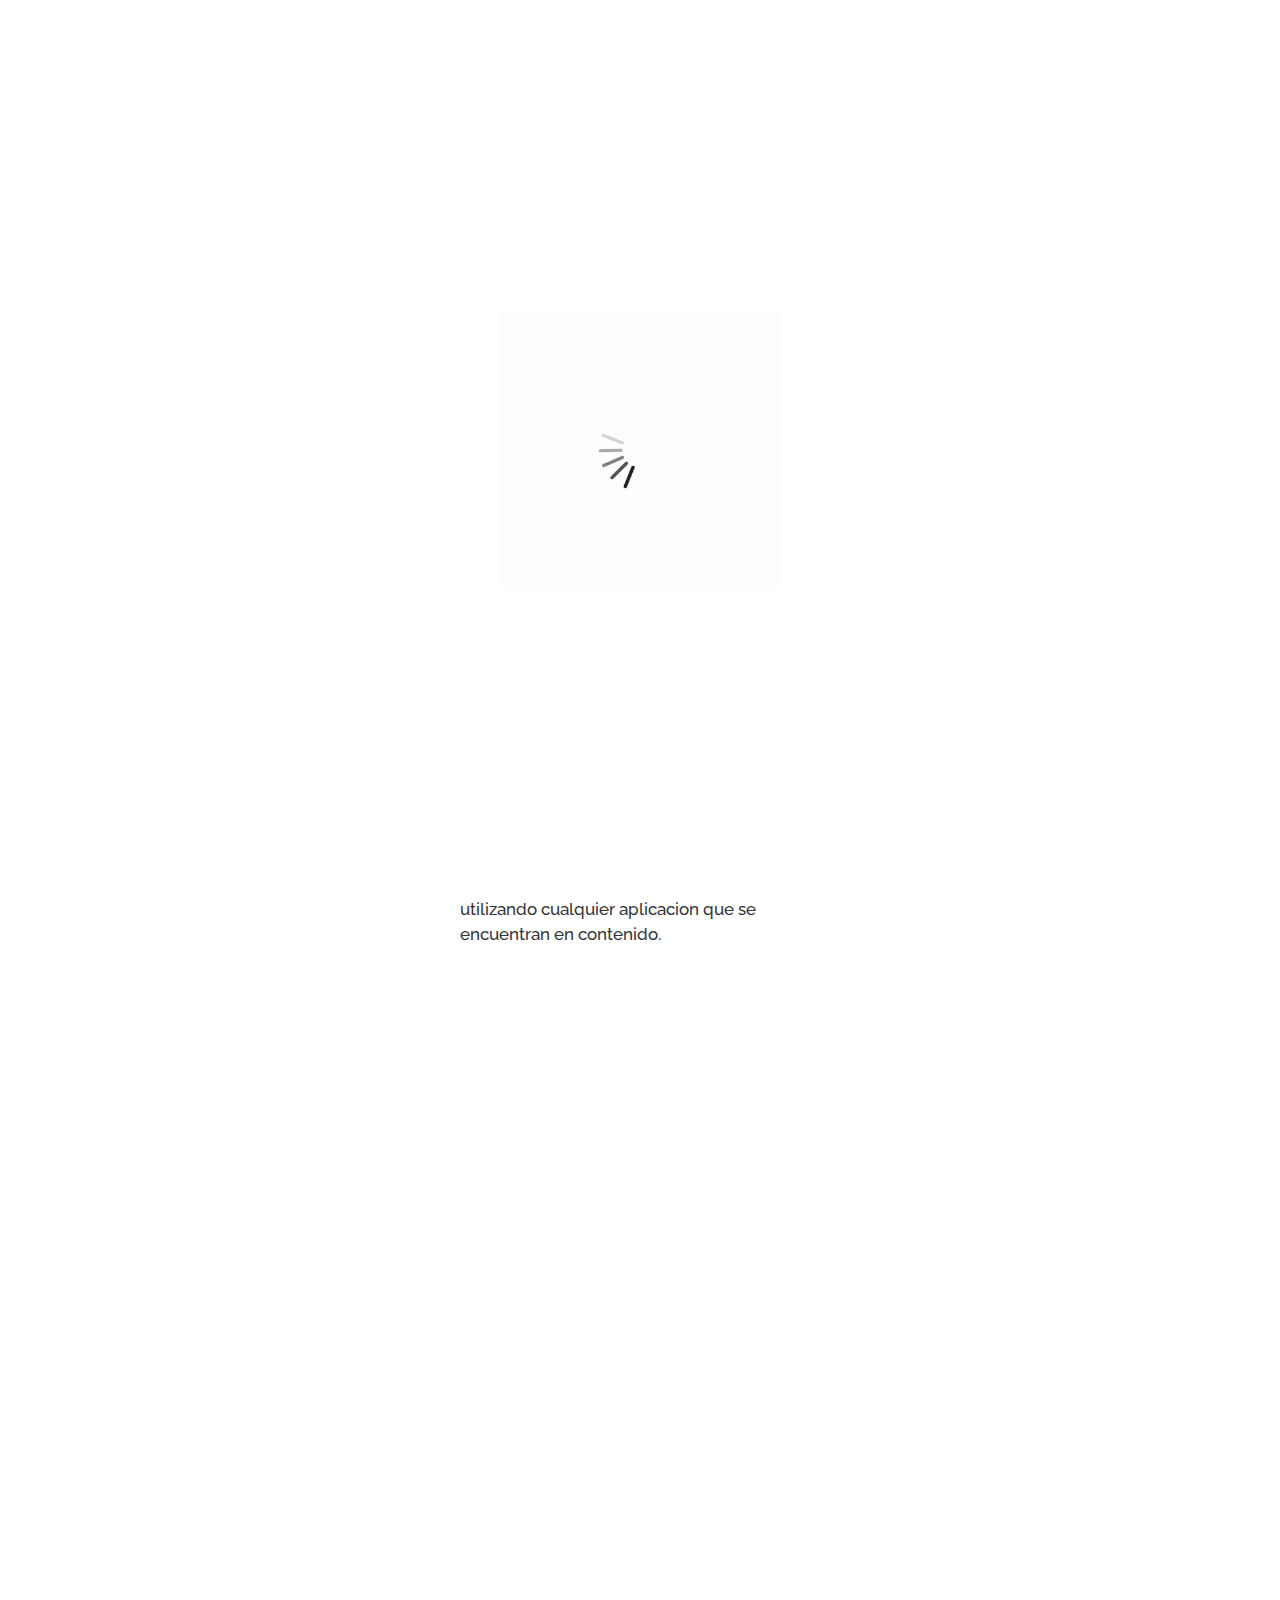
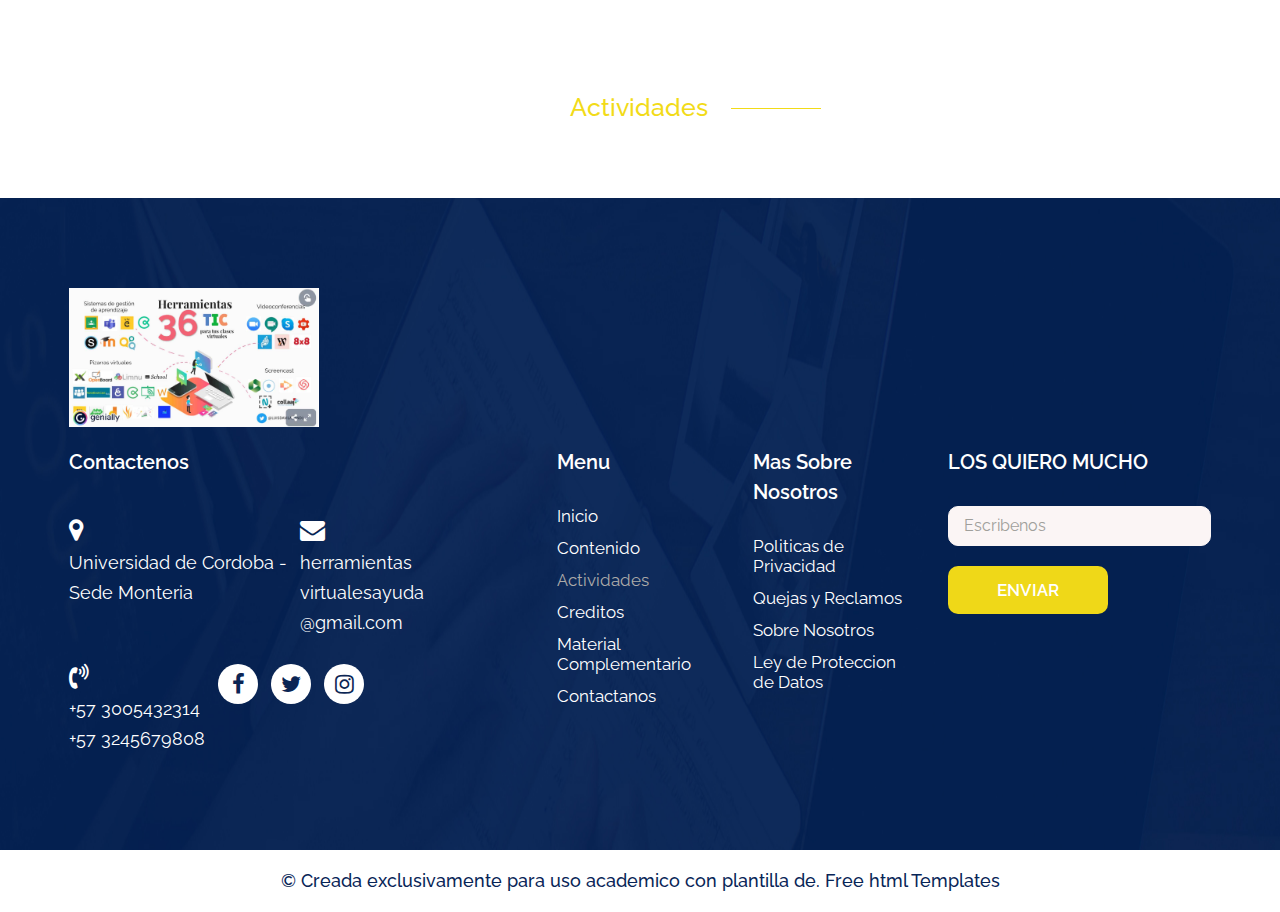
==== actividades.html @ d9063354 "version 2" ====
<!DOCTYPE html>
<html lang="en">

<head>
   <!-- basic -->
   <meta charset="utf-8">
   <meta http-equiv="X-UA-Compatible" content="IE=edge">
   <!-- mobile metas -->
   <meta name="viewport" content="width=device-width, initial-scale=1">
   <meta name="viewport" content="initial-scale=1, maximum-scale=1">
   <!-- site metas -->
   <title>Herramientas virtuales de aprendizaje</title>
   <meta name="keywords" content="">
   <meta name="description" content="">
   <meta name="author" content="">
   <!-- bootstrap css -->
   <link rel="stylesheet" href="css/bootstrap.min.css">
   <!-- style css -->
   <link rel="stylesheet" href="css/style.css">
   <!-- Responsive-->
   <link rel="stylesheet" href="css/responsive.css">
   <link rel="stylesheet" href="css/owl.carousel.min.css">
   <!-- fevicon -->
   <link rel="icon" href="images/fevicon.png" type="image/gif" />
   <!-- Scrollbar Custom CSS -->
   <link rel="stylesheet" href="css/jquery.mCustomScrollbar.min.css">
   <!-- Tweaks for older IEs-->
   <link rel="stylesheet" href="https://netdna.bootstrapcdn.com/font-awesome/4.0.3/css/font-awesome.css">
   <link rel="stylesheet" href="https://cdnjs.cloudflare.com/ajax/libs/fancybox/2.1.5/jquery.fancybox.min.css" media="screen">
   <!--[if lt IE 9]>
      <script src="https://oss.maxcdn.com/html5shiv/3.7.3/html5shiv.min.js"></script>
      <script src="https://oss.maxcdn.com/respond/1.4.2/respond.min.js"></script><![endif]-->
</head>
<!-- body -->

<body class="main-layout">
   <!-- loader  -->
   <div class="loader_bg">
      <div class="loader"><img src="images/loading.gif" alt="gif de cargando" /></div>
   </div>
   <!-- end loader -->
   <!-- header -->
   <header>
      <!-- header inner -->
      <div class="header">
         <div class="header_to d_none">
            <div class="container">
               <div class="row">
                  <div class="col-md-6 col-sm-6">
                     <ul class="lan">
                        <li><i class="fa fa-globe" aria-hidden="true"></i> Lenguaje : <img src="[data-uri]" alt="#" width="70"/></li>
                     </ul>
                     <form action="#">
                        <div class="select-box">
                           <label for="select-box1" class="label select-box1"><span class="label-desc">Español</span> </label>
                           <select id="select-box1" class="select">
                              <option value="Choice 1">Español</option>
                              <option value="Choice 1">English</option>
                              <option value="Choice 2">Germa</option>
                              <option value="Choice 3">Neverl</option>
                           </select>
                        </div>
                     </form>
                  </div>
                  <div class="col-md-6 col-sm-6 ">
                     <ul class="social_icon1">
                        <li> Siguenos
                        </li>
                        <li> <a href="https://www.facebook.com/mairaalejandra.ortega.980"><i class="fa fa-facebook" aria-hidden="true"></i>
                           </a>
                        </li>
                        <li> <a href="https://twitter.com/Cristia66448291?t=9JuKeVEqtvIZWdWKBOepXA&s=09"><i class="fa fa-twitter"></i></a></li>
                        <li> <a href="https://instagram.com/estephzoee?igshid=MTA2NDdkNWE="><i class="fa fa-instagram" aria-hidden="true"></i>
                           </a>
                        </li>
                     </ul>
                  </div>
               </div>
            </div>
         </div>
         <div class="header_midil">
            <div class="container">
               <div class="row d_flex">
                  <div class="col-md-4 col-sm-4 d_none">
                     <ul class="conta_icon">
                        <li><a href="https://wa.me/qr/EJBLK2BSFL4FP1"><i class="fa fa-phone" aria-hidden="true"></i> Contactanos : 3005432314</a> </li>
                     </ul>
                  </div>
                  <div class="col-md-4 col-sm-4 ">
                     <a class="logo" href="#"><img src="https://educaciondivertida.com/wp-content/uploads/2021/02/36-herramientas-digitales.jpg" alt="herramientas virtuales de aprendizaje" /></a>
                  </div>
                  <div class="col-md-4 col-sm-4 d_none">
                     <ul class="conta_icon ">
                        <li><a href="mailto:cristianmiguel0424@gmail.com"><i class="fa fa-envelope" aria-hidden="true"></i> herramientasvirtualesayuda@gmail.com</a> </li>
                     </ul>
                  </div>
               </div>
            </div>
         </div>
         <div class="header_bo">
            <div class="container">
               <div class="row">
                  <div class="col-md-9 col-sm-7">
                     <nav class="navigation navbar navbar-expand-md navbar-dark ">
                        <button class="navbar-toggler" type="button" data-toggle="collapse" data-target="#navbarsExample04" aria-controls="navbarsExample04" aria-expanded="false" aria-label="Toggle navigation">
                           <span class="navbar-toggler-icon"></span>
                        </button>
                        <div class="collapse navbar-collapse" id="navbarsExample04">
                           <ul class="navbar-nav mr-auto">
                              <li class="nav-item ">
                                 <a class="nav-link" href="index.html"> Inicio </a>
                              </li>
                              <li class="nav-item">
                                 <a class="nav-link" href="contenido.html">Contenido</a>
                              </li>
                              <li class="nav-item active">
                                 <a class="nav-link" href="actividades.html">Actividades</a>
                              </li>
                              <li class="nav-item">
                                 <a class="nav-link" href="creditos.html"> Creditos </a>
                              </li>
                              <li class="nav-item">
                                 <a class="nav-link" href="materialcomplementario.html"> Material complementario</a>
                              </li>
                              <li class="nav-item">
                                 <a class="nav-link" href="contactanos.html"> Contactanos</a>
                              </li>
                           </ul>
                        </div>
                     </nav>
                  </div>
                  <div class="col-md-3 col-sm-5 d_none">
                     <ul class="sign">
                        <li><a class="sign_btn" href="https://www.unicordoba.edu.co/">creada para </a></li>
                     </ul>
                  </div>
               </div>
            </div>
         </div>
      </div>
  
      </header>
      <!-- end header inner -->
      <!-- end header -->
 
      <!-- service section -->
      <div id="service" class="service">
         <div class="container">
            <div class="row">
               <div class="col-md-7">
                  <div class="titlepage">
                     <h2><strong class="yellow">Actividades</strong></h2>
                  </div>
               </div>
            </div>
            <div class="row">
               <div class="col-md-4 col-sm-6">
                  <div id="ho_color" class="service_box">
                      <img src="images/imagen sobre foro.jpg" alt="" width="130"/>
                     <h3>Comenta</h3>
                     <p>Con tus amigos elijan cual seria la herramienta de preferencia que utilizarian para ejercer la educacion. </p>
                  </div>
               </div>
               <div class="col-md-4 col-sm-6">
                  <div id="ho_color" class="service_box">
                    <a href="https://www.canva.com/templates/?query=infografia"> <img src="https://previews.123rf.com/images/captainvector/captainvector1602/captainvector160279991/53496302-infograf%C3%ADa-de-la-tecnolog%C3%ADa-y-la-comunicaci%C3%B3n.jpg" alt="Infografia sobre tecnologia" width="100" /> </a>
                     <h3>Infografia</h3>
                     <p>Realiza una infografia con la herramienta de tu preferencia donde resaltes ventajas y desventajas de esta misma. </p>
                  </div>
               </div>
               <div class="col-md-4 col-sm-6">
                  <div id="ho_color" class="service_box">
                     <img src="https://tienda.micronet.es/media/catalog/product/cache/1/image/9df78eab33525d08d6e5fb8d27136e95/f/i/file_35.png" alt="juego nabara world" width="130" />
                     <h3>Descarga y juega</h3>
                     <p>Descarga y juega nabara world , disfruta  </p>
                  </div>
               </div>
               <div class="col-md-4 col-sm-6">
                  <div id="ho_color" class="service_box">
                     <img src="https://image.api.playstation.com/vulcan/img/cfn/11307uYG0CXzRuA9aryByTHYrQLFz-HVQ3VVl7aAysxK15HMpqjkAIcC_R5vdfZt52hAXQNHoYhSuoSq_46_MT_tDBcLu49I.png" alt="imagen del juego minecraft" width="130" />
                     <h3>Descarga y juega</h3>
                     <p> Descarga y juega minecraft , disfruta </p>
                  </div>
               </div>
               <div class="col-md-4 col-sm-6">
                  <div id="ho_color" class="service_box">
                     <img src="images/videoconferencia.jpg" alt="imagenes sobre plataformas de videoconferencia" width="180" />
                     <h3>VIDEOCONFERENCIA</h3>
                     <p>Con tus amigos realiza una videoconferencia utilizando cualquier aplicacion que se encuentran en contenido.  </p>
                  </div>
               </div>
               <div class="col-md-4 col-sm-6">
                  <div id="ho_color" class="service_box">
                     <img src="images/sopa de letras.png" alt="imagen de una sopa de letras" width="180" />
                     <h3>SOPA DE LETRAS</h3>
                     <p>Realiza la sopa de letras que se encuentra a continuacion.  </p>
                  </div>
               </div>
               <iframe width="795" height="690" frameborder="0" src="https://es.educaplay.com/juego/14604693-plataformas_de_aprendizaje.html"></iframe>
               <div class="col-md-12">
                  <a class="read_more" href="./actividades.html">Actividades</a>
               </div>
            </div>
         </div>
      </div>
      </div>
      <!-- service section -->

      <!--  footer -->
      <footer >
         <div class="footer">
            <div class="container">
               <div class="row">
                  <div class="col-md-12">
                     <a class="logo2" href="#"><img src="images/36-herramientas-digitales.jpg" alt="imagen sobre herramientas virtuales de aprendizaje" width="250" /></a>
                  </div>
                  <div class="col-lg-5 col-md-6 col-sm-6">
                     <h3>Contactenos</h3>
                     <ul class="location_icon">
                        <li><a href="https://goo.gl/maps/4AS3LeqNsAfzT86p7"><i class="fa fa-map-marker" aria-hidden="true"></i></a>Universidad de Cordoba -
                           <br> Sede Monteria
                        </li>
                        <li><a href="mailto:cristianmiguel0424@gmail.com"><i class="fa fa-envelope" aria-hidden="true"></i></a>herramientas <br> virtualesayuda <br>@gmail.com</li>
                        <li><a href="https://wa.me/qr/EJBLK2BSFL4FP1"><i class="fa fa-volume-control-phone" aria-hidden="true"></i></a>+57 3005432314<br>+57 3245679808</li>
                     </ul>
                  
                     <ul class="social_icon">
                        <li> <a href="https://www.facebook.com/mairaalejandra.ortega.980"><i class="fa fa-facebook-f"></i></a></li>
                        <li> <a href="https://twitter.com/Cristia66448291?t=9JuKeVEqtvIZWdWKBOepXA&s=09"><i class="fa fa-twitter"></i></a></li>
                        <li> <a href="https://instagram.com/estephzoee?igshid=MTA2NDdkNWE="><i class="fa fa-instagram"></i></a></li>
                     </ul>
                  </div>
                  <div class="col-lg-2 col-md-6 col-sm-6">
                     <h3>Menu</h3>
                     <ul class="link_icon">
                        <li > <a href="index.html"> Inicio</a></li>
                        <li >
                           <a href="contenido.html">
                           </i> Contenido</a> </li>
                        </li>
                        <li class="active"> <a href="actividades.html"> </i>Actividades</a></li>
                         <li> <a href="creditos.html"></i>Creditos</a></li>
                        <li> <a href="materialcomplementario.html"></i>Material Complementario</a></li>
                        <li> <a href="contactanos.html"></i>Contactanos</a></li>
                     </ul>
                  </div>
                  <div class="col-lg-2 col-md-6 col-sm-6">
                     <h3>Mas Sobre Nosotros</h3>
                     <ul class="link_icon">
                        <li>
                           <a href="http://www.unicordoba.edu.co/index.php/politica-de-privacidad/">
                              Politicas de Privacidad 
                        </li>
                        <li> <a href="mailto:cristianmiguel0424@gmail.com"> Quejas y Reclamos </a></li>
                        <li> <a href="creditos.html"> Sobre Nosotros</a></li>
                        <li> <a href="https://www.unicordoba.edu.co/index.php/ley-de-proteccion-de-datos/" > Ley de Proteccion de Datos </a> </li>
                  </div>
                  <div class="col-lg-3 col-md-6 col-sm-6">
                     <h3>LOS QUIERO MUCHO</h3>
                     <form id="request" class="main_form">
                        <div class="row">
                           <div class="col-md-12 ">
                              <input class="news" placeholder="Escribenos" type="type" name="Your Email"> 
                           </div>
                           <div class="col-md-12">
                              <button class="send_btn" onclick="alert ('Gracias por tu comentario , te deseamos que tenga un bonito dia ')">ENVIAR</button>
                           </div>
                        </div>
                     </form>
                  </div>
               </div>
            </div>
            <div class="copyright">
               <div class="container">
                  <div class="row">
                     <div class="col-md-12">
                        <p>© Creada exclusivamente para uso academico con plantilla de.<a href="https://html.design/"> Free  html Templates</a></p>
                     </div>
                  </div>
               </div>
            </div>
         </div>
      </footer>
      <!-- end footer -->
      <!-- Javascript files-->
      <script src="js/jquery.min.js"></script>
      <script src="js/popper.min.js"></script>
      <script src="js/bootstrap.bundle.min.js"></script>
      <script src="js/jquery-3.0.0.min.js"></script>
      <script src="js/owl.carousel.min.js"></script>
      <!-- sidebar -->
      <script src="js/jquery.mCustomScrollbar.concat.min.js"></script>
      <script src="js/custom.js"></script>
   </body>
</html>
---- css/style.css ----
/*--------------------------------------------------------------------- File Name: style.css ---------------------------------------------------------------------*/


/*--------------------------------------------------------------------- import Fonts ---------------------------------------------------------------------*/

@import url('https://fonts.googleapis.com/css?family=Rajdhani:300,400,500,600,700');
@import url('https://fonts.googleapis.com/css?family=Poppins:100,100i,200,200i,300,300i,400,400i,500,500i,600,600i,700,700i,800,800i,900,900i');
@import url('https://fonts.googleapis.com/css?family=Raleway:100,400,600,700,900&display=swap');

/*****---------------------------------------- 1) font-family: 'Rajdhani', sans-serif;
 2) font-family: 'Poppins', sans-serif;
 ----------------------------------------*****/


/*--------------------------------------------------------------------- import Files ---------------------------------------------------------------------*/

@import url(animate.min.css);
@import url(normalize.css);
@import url(icomoon.css);
@import url(font-awesome.min.css);
@import url(meanmenu.css);
@import url(owl.carousel.min.css);
@import url(swiper.min.css);
@import url(slick.css);
@import url(jquery.fancybox.min.css);
@import url(jquery-ui.css);
@import url(nice-select.css);

/*--------------------------------------------------------------------- skeleton ---------------------------------------------------------------------*/

* {
     box-sizing: border-box !important;
}

html {
     scroll-behavior: smooth;
}

body {
     background: #fff;
     color: #090909;
     font-size: 14px;
     font-family: 'Raleway', sans-serif;
     line-height: 1.80857;
     font-weight: normal;
}

.container {
     max-width: 1172px;
}

a {
     color: #1f1f1f;
     text-decoration: none !important;
     outline: none !important;
     -webkit-transition: all .3s ease-in-out;
     -moz-transition: all .3s ease-in-out;
     -ms-transition: all .3s ease-in-out;
     -o-transition: all .3s ease-in-out;
     transition: all .3s ease-in-out;
}

h1,
h2,
h3,
h4,
h5,
h6 {
     letter-spacing: 0;
     font-weight: normal;
     position: relative;
     padding: 0 0 10px 0;
     font-weight: normal;
     line-height: normal;
     color: #090909;
     margin: 0
}

h1 {
     font-size: 24px;
     font-family: 'Raleway', sans-serif;
}

h2 {
     font-size: 22px;
}

h3 {
     font-size: 18px;
}

h4 {
     font-size: 16px
}

h5 {
     font-size: 14px
}

h6 {
     font-size: 13px
}

*,
*::after,
*::before {
     -webkit-box-sizing: border-box;
     -moz-box-sizing: border-box;
     box-sizing: border-box;
}

h1 a,
h2 a,
h3 a,
h4 a,
h5 a,
h6 a {
     color: #fff;
     text-decoration: none!important;
     opacity: 1
}

button:focus {
     outline: none;
}

ul,
li,
ol {
     margin: 0px;
     padding: 0px;
     list-style: none;
}

p {
     margin: 0px;
     font-weight: 500;
     font-size: 15px;
     line-height: 24px;
}

a {
     color: #222222;
     text-decoration: none;
     outline: none !important;
}

a,
.btn {
     text-decoration: none !important;
     outline: none !important;
     -webkit-transition: all .3s ease-in-out;
     -moz-transition: all .3s ease-in-out;
     -ms-transition: all .3s ease-in-out;
     -o-transition: all .3s ease-in-out;
     transition: all .3s ease-in-out;
}

img {
     max-width: 100%;
     height: auto;
}

 :focus {
     outline: 0;
}

.btn-custom {
     margin-top: 20px;
     background-color: transparent !important;
     border: 2px solid #ddd;
     padding: 12px 40px;
     font-size: 16px;
}

.lead {
     font-size: 18px;
     line-height: 30px;
     color: #767676;
     margin: 0;
     padding: 0;
}

.form-control:focus {
     border-color: #ffffff !important;
     box-shadow: 0 0 0 .2rem rgba(255, 255, 255, .25);
}

.navbar-form input {
     border: none !important;
}

.badge {
     font-weight: 500;
}

blockquote {
     margin: 20px 0 20px;
     padding: 30px;
}

button {
     border: 0;
     margin: 0;
     padding: 0;
     cursor: pointer;
}

.full {
     float: left;
     width: 100%;
}

.full {
     width: 100%;
     float: left;
     margin: 0;
     padding: 0;
}


/**-- heading section --**/


/*---------------------------- preloader area ----------------------------*/

.loader_bg {
     position: fixed;
     z-index: 9999999;
     background: #fff;
     width: 100%;
     height: 100%;
}

.loader {
     height: 100%;
     width: 100%;
     position: absolute;
     left: 0;
     top: 0;
     display: flex;
     justify-content: center;
     align-items: center;
}

.loader img {
     width: 280px;
}

ul.btn {
     float: right;
}

ul.btn li {
     display: inline-block;
     padding: 0 25px;
}

ul.btn li a {
     color: #fff;
     font-size: 16px;
}

ul.btn li:last-child {
     padding-right: 0;
}


/*-- header area --*/


/*--------------------------------------------------------------------- top banner area ---------------------------------------------------------------------*/


/*--------------------------------------------------------------------- layout new css ---------------------------------------------------------------------*/

.header {
     width: 100%;
}

.header_to {
     background-color: #032154;
     padding: 9px 0;
}

ul.lan li i {
     padding-right: 5px;
}

ul.lan li {
     float: left;
     color: #fff;
     font-weight: 500;
     font-size: 17px;
}

.select-box {
     cursor: pointer;
     position: relative;
     max-width: 100px;
     display: flex;
     width: 100%;
     flex-wrap: wrap;
}

.select,
.label {
     color: #fff;
     display: block;
     font-size: 16px;
}

.select {
     width: 100%;
     position: absolute;
     top: 0;
     padding: 5px 0;
     opacity: 0;
     -ms-filter: "progid:DXImageTransform.Microsoft.Alpha(Opacity=0)";
     background: none transparent;
     border: 0 none;
}

.select-box1 {
     border-radius: 30px;
}

.label {
     position: relative;
     padding: 0px 23px 0px 9px;
     cursor: pointer;
     margin-bottom: 0;
}

.open .label::after {
     content: "▲";
}

.label::after {
     content: "▼";
     font-size: 15px;
     position: absolute;
     right: -3px;
     top: 5px;
     background: #f2db18;
     width: 20px;
     height: 21px;
     line-height: 15px;
     text-align: center;
     padding-top: 3px;
}

ul.social_icon1 {
     display: flex;
     justify-content: flex-end;
     flex-wrap: wrap;
}

ul.social_icon1 li {
     height: 30px;
     color: #fff;
     display: flex;
     flex-wrap: wrap;
     align-items: center;
     padding-right: 15px;
}

ul.social_icon1 li a {
     color: #fff;
     float: left;
     text-align: center;
     line-height: 31px;
     border-radius: 100%;
     font-size: 20px;
}

ul.social_icon1 li:last-child {
     padding-right: 0px;
}

.header_midil {
     background-color: #fff;
     width: 100%;
     padding: 45px 0;
}

.logo {
     text-align: center;
     display: block;
}

.d_none1 {
     text-align: right;
}

ul.conta_icon li {
     display: inline-block;
}

ul.conta_icon li a i {
     padding-right: 5px;
     color: #f2db18;
}

ul.conta_icon li a {
     color: #271e0a;
     font-size: 17px;
     font-weight: 600;
}

ul.conta_icon li a:hover {
     color: #f2db18;
     text-decoration: underline !important;
}

.search {
     padding: 24px 0;
     text-align: right;
}

.form_sea {
     border: #fff solid 1px;
     padding: 0px 15px;
     color: #000;
     height: 40px;
     position: relative;
     width: 100%;
     font-size: 17px;
}

.seach_icon {
     position: absolute;
     margin-left: -30px;
     z-index: 999;
     background: transparent;
     padding: 4px 0px 0px 0px;
     color: #b7b7b7;
     font-size: 17px;
}

.header_bo {
     background-color: #032154;
     width: 100%;
     height: 70px;
}


/*-- navigation--*/

.navigation.navbar {
     float: left;
     padding: 0;
}

.navigation.navbar-dark .navbar-nav .nav-link {
     padding: 25px 22px;
     font-weight: 600;
     margin: 0 8px;
     color: #ffffff;
     font-size: 17px;
     line-height: 20px;
     text-transform: uppercase;
}

.navigation.navbar-dark .navbar-nav .nav-link:focus,
.navigation.navbar-dark .navbar-nav .nav-link:hover {
     color: #ffffff;
     background-color: #f2db18;
}

.navigation.navbar-dark .navbar-nav .active>.nav-link,
.navigation.navbar-dark .navbar-nav .nav-link.active,
.navigation.navbar-dark .navbar-nav .nav-link.show,
.navigation.navbar-dark .navbar-nav .show>.nav-link {
     color: #ffffff;
     background-color: #f2db18;
}

.navbar-expand-md .navbar-nav {
     padding-right: 10px;
}

ul.sign {
     padding: 13px 0;
}

ul.sign li a {
     color: #fff;
     font-size: 20px;
}

ul.sign li a i {
     float: left;
     padding-top: 12px;
}

.sign_btn {
     float: right;
     max-width: 161px;
     background: #f2db18;
     font-size: 17px !important;
     width: 100%;
     text-align: center;
     border-radius: 10px;
     padding: 6px 0;
     font-weight: 600;
     text-transform: uppercase;
}

.sign_btn:hover {
     background-color: #000;
}


/** banner section **/

.banner_main {
     padding: 60px 0 0px 0;
     background: url(../images/banner.jpg);
     background-size: 100% 100%;
     background-repeat: no-repeat;
}

.text-bg {
     text-align: left;
     padding-top: 120px;
}

.text-bg h1 {
     color: #fff;
     font-size: 60px;
     line-height: 70px;
     font-weight: bold;
}

.text-bg span {
     line-height: 28px;
     padding-bottom: 20px;
     display: block;
     color: #f2db18;
     font-size: 30px;
     font-weight: 600;
}

.text-bg p {
     line-height: 28px;
     padding-bottom: 70px;
     display: block;
     color: #fff;
     font-size: 17px;
}

.text-bg a {
     font-size: 25px;
     color: #fff;
     font-weight: 600;
     text-align: left;
     display: inline-block;
     transition: ease-in all 0.5s;
     position: relative;
     line-height: 1px;
}

.text-bg a::before {
     position: absolute;
     content: "";
     top: 3px;
     border-right: #ffff00 solid 1px;
     border-width: 90px;
     height: 1px;
     right: -111px;
}

.text-bg a:hover {
     color: #fff;
     transition: ease-in all 0.5s;
}

.ban_img figure {
     margin: 0;
}


/** end banner section **/

.titlepage {
     text-align: left;
     padding-bottom: 60px;
}

.titlepage h2 {
     font-size: 36px;
     color: #154492;
     line-height: 45px;
     font-weight: bold;
     padding: 0;
     display: block;
     text-transform: uppercase;
}

.yellow {
     color: #f2db18;
     font-size: 17px;
     font-weight: bold;
     text-transform: uppercase;
     line-height: 28px;
}

.titlepage p {
     font-size: 20px;
     color: #090a0b;
     padding-top: 30px;
}

.d_flex {
     display: flex;
     align-items: center;
     flex-wrap: wrap;
}

.read_more {
     font-size: 25px;
     color: #fff !important;
     text-align: left;
     display: inline-block;
     border-radius: 10px;
     font-weight: 500;
     position: relative;
     padding: 0;
     line-height: 1px;
     max-width: 140px;
     width: 100%;
}

.read_more::before {
     position: absolute;
     content: "";
     top: 1px;
     border-right: #ddd solid 1px;
     border-width: 90px;
     height: 1px;
     right: -111px;
}


/** about section **/

.about {
     padding-top: 90px;
     background-color: #fff;
}

.about .titlepage {
     text-align: left;
     padding-bottom: 25px;
}

.about_img {
     padding-right: 20px;
}

.about_img figure {
     margin: 0;
}

.about_img figure img {
     width: 100%;
}

.about_box {
     text-align: left;
     max-width: 668px;
     width: 100%;
     float: right;
}

.about_box h3 {
     color: #0b0b0b;
     font-size: 25px;
     font-weight: bold;
     padding: 0;
     line-height: 30px;
     text-transform: uppercase;
}

.about_box span {
     font-size: 17px;
     font-weight: 600;
     color: #f2db18;
     line-height: 30px;
     padding-top: 25px;
     text-transform: uppercase;
     display: block;
}

.try {
     float: left;
}

.about_box p {
     font-size: 17px;
     padding-top: 25px;
     line-height: 30px;
     text-align: left;
     color: #0d0d0d;
     display: inline-block;
     padding-bottom: 30px;
}

.margin_bottom2 {
     margin-bottom: 30px;
}

.about .read_morea {
     margin-top: 7px;
     padding: 8px 0;
     margin-left: 40px;
     background-color: #f2db18;
     max-width: 168px;
     width: 100%;
     display: inline-block;
     text-align: center;
     font-size: 18px;
     color: #fff;
     font-weight: 600;
}

.about .read_morea i {
     padding-left: 5px;
}

.about .read_morea:hover {
     background-color: #000;
}


/** end about section **/


/** service section **/

.service {
     background-color: #fff;
     padding-top: 80px;
}

.service .service_box {
     margin-bottom: 30px;
}

.service .service_box img {
     display: block;
}

.service .service_box h3 {
     margin-top: 20px;
     color: #323639;
     font-size: 17px;
     font-weight: 700;
     line-height: 20px;
     text-transform: uppercase;
     border-bottom: #020001 solid 3px;
     display: inline-block;
     padding-bottom: 6px;
     transition: ease-in all 0.5s;
}

.service .service_box p {
     color: #323639;
     font-size: 17px;
     padding-top: 15px !important;
     padding: 0;
     line-height: 25px;
}

#ho_color:hover.service_box h3 {
     transition: ease-in all 0.5s;
     color: #f2db18;
     border-bottom: #f2db18 solid 3px;
}

.service .read_more {
     color: #f2db18 !important;
     margin: 0 auto;
     max-width: 140px;
     width: 100%;
     display: block;
     display: table;
     margin-top: 40px;
}

.service .read_more::before {
     border-right: #f2db18 solid 1px;
     border-right-width: 1px;
     border-width: 90px;
}


/** end service section **/


/** portfolio section **/

.portfolio {
     padding-top: 90px;
}

.portfolio .titlepage {
     text-align: left;
     padding-bottom: 40px;
}

.portfolio .titlepage h2 {
     color: #040300;
}

.portfolio .titlepage span {
     color: #040300;
     font-size: 17px;
     line-height: 28px;
     font-weight: 600;
}

.portfolio .titlepage p {
     color: #434343;
     font-size: 17px;
     line-height: 28px;
     padding-top: 15px;
}

.portfolio .portfolio_Carousel .carousel-caption {
     position: inherit;
     padding: 0;
}

.portfolio_box {
     text-align: center;
     position: relative;
}

.portfolio_img {
     margin-bottom: 30px;
}

.middle:hover {
     opacity: 1;
     z-index: 9999;
}

.middle {
     z-index: 9999;
     transition: .5s ease;
     opacity: 0;
     position: absolute;
     top: 45%;
     left: 50%;
     transform: translate(-50%, -50%);
     -ms-transform: translate(-50%, -50%);
     text-align: center;
     background-color: #ebd93cc2;
     width: 90%;
     height: 92%;
}

.text2 {
     background-color: transparent;
     color: white;
     font-size: 17px;
     padding: 7px 0px;
      width: 144px;
     margin-top: 50% !important;
     display: block;
     margin: 0 auto;
     border: #fff solid 2px;
}

.portfolio_Carousel .carousel-indicators {
     display: none;
}

#myCarousel a.carousel-control-prev {
     position: absolute;
     left: 20px;
}

#myCarousel a.carousel-control-next {
     right: 20px;
     position: absolute;
}

#myCarousel .carousel-control-next,
#myCarousel .carousel-control-prev {
     width: 60px;
     height: 60px;
     background: #29426c;
     opacity: 1;
     display: flex;
     align-items: center;
     justify-content: center;
     color: #fff;
     top: 42%;
     border-radius: 30px;
}

#myCarousel .carousel-control-prev:hover,
#myCarousel .carousel-control-next:hover,
#myCarousel .carousel-control-prev:focus,
#myCarousel .carousel-control-next:focus {
     background: #f2db18;
     color: #fff;
}

.portfolio .read_more {
     color: #f2db18 !important;
     margin: 0 auto;
     max-width: 140px;
     width: 100%;
     display: block;
     display: table;
     margin-top: 40px;
}

.portfolio .read_more::before {
     border-right: #f2db18 solid 1px;
     border-right-width: 1px;
     border-width: 90px;
}


/** end portfolio section **/


/** business section **/

.business {
     background: #fff;
     padding-top: 80px;
}

.business .titlepage h2 {
     color: #010000;
}

.business .titlepage p {
     color: #6f6f6e;
     padding-top: 10px;
}

.business .business_box {
     margin-bottom: 20px;
}

.business .business_box i {
     float: left;
     padding: 0;
     margin-right: 10px;
}

.business .business_box h3 {
     font-weight: bold;
     font-size: 40px;
     color: #29426c;
     padding-bottom: 3px;
     line-height: 42px;
}

.business .business_box p {
     color: #f2db18;
     font-size: 19px;
     font-weight: bold;
}

.business .read_more {
     color: #f2db18 !important;
     margin-top: 60px;
}

.business .read_more::before {
     border-right: #f2db18 solid 1px;
     border-width: 90px;
}


/** end business section **/


/** team section **/

.team {
     background: #fff;
     padding-top: 80px;
}

.team .titlepage h2 {
     color: #010000;
}

.team .team_Carousel .carousel-caption {
     position: inherit;
     padding: 0;
}

.team_box {
     text-align: center;
}

.team_img img {
     margin-bottom: 30px;
     border-radius: 220px;
     border: #ddd solid 15px;
}

ul.social_icont {
     margin-top: 41%;
     display: flex;
     align-content: center;
     align-items: center;
     justify-content: center;
}

ul.social_icont li {
     padding: 4px;
     display: flex;
     align-items: center;
     justify-content: center;
}

ul.social_icont li a {
     color: #060400;
     width: 40px;
     height: 40px;
     background: #fff;
     float: left;
     text-align: center;
     line-height: 40px;
     border-radius: 100%;
     font-size: 22px;
}

#ho_bg:hover.team_img img {
     border: #e5d660 solid 15px;
     background-color: #ddd;
}

.ho_socal:hover {
     opacity: 1;
}

.ho_socal {
     position: absolute;
     z-index: 9999;
     top: 13px;
     right: 0;
     bottom: 0;
     left: 0;
     transition: .5s ease;
     background-color: #082a63de;
     border-radius: 381px;
     width: 242px;
     margin: 0 auto;
     height: 247px;
     opacity: 0;
}

.team_Carousel .carousel-indicators {
     bottom: -30px;
     align-items: center;
}

.team_Carousel .carousel-indicators .active {
     background-color: #fff;
     padding: 5px;
     width: 20px;
     height: 20px;
     border: #183971 solid 4px;
}

.team_Carousel .carousel-indicators li {
     background-color: #f2db18;
     width: 15px;
     height: 15px;
     border-radius: 20px;
}

#team .carousel-control-next,
#team .carousel-control-prev {
     display: none;
}


/** end team section **/


/** testimonial section **/

.testimonial {
     padding-top: 90px;
     background-color: #fff;
}

.testimonial .titlepage {
     text-align: center;
}

.testimonial .titlepage h2 {
     color: #1d1d1d;
}

.testimonial .testimonial_Carousel .carousel-caption {
     position: inherit;
     padding: 0;
}

.testimonial_box {
     text-align: center;
}

.testimonial_Carousel .test_box span {
     font-size: 25px;
     font-weight: 600;
     line-height: 28px;
     padding-top: 27px;
     display: inline-block;
     color: #f2db18;
     text-transform: uppercase;
     margin-left: 20px;
     float: left;
}

.testimonial_Carousel .test_box p {
     font-size: 16px;
     padding: 20px;
     line-height: 28px;
     color: #383737;
     text-align: left;
     border: #f2db18 solid 1px;
     display: inline-block;
     margin-bottom: 30px;
}

.testimonial_Carousel .test_box i {
     float: left;
}

.testimonial_Carousel .carousel-indicators {
     bottom: 31px;
     margin-right: 0px;
}

.testimonial_Carousel .carousel-indicators li {
     background-color: #f2db18;
     width: 15px;
     height: 15px;
}

.testimonial_Carousel .carousel-indicators .active {
     background-color: #4231bd;
}

#testimo .carousel-control-next,
#testimo .carousel-control-prev {
     display: none;
}


/** end testimonial section **/


/** contact  section **/

.contact {
     padding-top: 80px;
     background: #fff;
}

.contact .titlepage {
     text-align: center;
}

.contact .titlepage h2 {
     color: #0e0e0e;
}

.contact_form .contact_control {
     margin-bottom: 20px;
     width: 100%;
     height: 55px;
     background: transparent;
     color: #363636;
     font-size: 18px;
     font-weight: normal;
     border-bottom: #003471 solid 1px !important;
     border: inherit;
}

.contact_form .textarea {
     margin-bottom: 20px;
     width: 100%;
     background: transparent;
     color: #363636;
     font-size: 18px;
     font-weight: normal;
     padding-top: 10px;
     height: 150px;
     border-bottom: #003471 solid 1px !important;
     border: inherit;
}

.contact_form .send_btn {
     font-size: 20px;
     transition: ease-in all 0.5s;
     background-color: #f2db18;
     text-transform: uppercase;
     color: #fffefe;
     padding: 15px 0px;
     border-radius: 40px;
     max-width: 217px;
     width: 100%;
     display: block;
     margin-top: 30px !important;
     font-weight: 600;
     margin: 0 auto;
}

.contact_form .send_btn:hover {
     background-color: #092352;
     transition: ease-in all 0.5s;
     color: #fff;
}

#post_form *::placeholder {
     color: #363636;
     opacity: 1;
}


/** end contact  section **/


/** footer **/

.footer {
     padding-top: 90px;
     background: url(../images/footer_bg.jpg);
     background-size: 100% 100%;
     background-repeat: no-repeat;
     text-align: center;
     margin-top: 90px;
}

.logo2 {
     float: left;
}

.footer h3 {
     color: #fff;
     font-weight: 600;
     font-size: 20px;
     line-height: 30px;
     text-align: left;
     margin-bottom: 19px;
     margin-top: 20px;
}

ul.location_icon {
     padding-top: 12px;
}

ul.location_icon li {
     font-size: 18px;
     line-height: 30px;
     color: #fff;
     text-align: left;
     padding-bottom: 26px;
     float: left;
     padding-right: 13px;
}

ul.location_icon li a i {
     display: block;
}

ul.location_icon li a {
     font-size: 25px;
     color: #fff;
     line-height: 35px;
}

ul.location_icon li a:hover {
     color: #eed818;
}

ul.social_icon {
     float: left;
}

ul.social_icon li {
     float: left;
     height: 60px;
     padding-right: 13px;
}

ul.social_icon li:last-child {
     padding-right: 0px;
}

ul.social_icon li a {
     color: #0b2554;
     width: 40px;
     height: 40px;
     background: #fff;
     float: left;
     text-align: center;
     line-height: 40px;
     border-radius: 100%;
     font-size: 22px;
}

ul.social_icon li a:hover {
     background: #eed818;
     color: #fff;
}

ul.link_icon li {
     display: flex;
     margin-bottom: 12px;
     flex-wrap: wrap;
}

ul.link_icon li.active a {
     color: #acaba9;
}

ul.link_icon li a {
     color: #fff;
     float: left;
     text-align: left;
     line-height: 20px;
     font-size: 17px;
}

ul.link_icon li a:hover {
     color: #acaba9;
}

ul.img_icon {
     float: left;
}

ul.img_icon li {
     display: block;
     padding-bottom: 10px;
     float: left;
     padding-right: 10px;
}

.main_form .news {
     padding: 0px 15px;
     margin-bottom: 20px;
     width: 100%;
     height: 40px;
     background: #fbf5f5;
     color: #a09f9b;
     font-size: 16px;
     font-weight: normal;
     border: #fbf5f5 solid 1px;
     border-radius: 10px;
}

.main_form .send_btn {
     font-size: 17px;
     transition: ease-in all 0.5s;
     background-color: #efd818;
     text-transform: uppercase;
     color: #fff;
     padding: 9px 0px;
     max-width: 160px;
     width: 100%;
     display: block;
     border-radius: 10px;
     font-weight: 600;
}

.main_form .send_btn:hover {
     background-color: #000;
     transition: ease-in all 0.5s;
     color: #fff;
}

#request *::placeholder {
     color: #a09f9b;
     opacity: 1;
}

.copyright {
     background-color: #fff;
     margin-top: 70px;
     padding: 20px 0px;
}

.copyright p {
     color: #082557;
     font-size: 18px;
     line-height: 22px;
     text-align: center;
}

.copyright a {
     color: #082557;
}

.copyright a:hover {
     color: #fff;
}


/** end footer **/
---- css/responsive.css ----
/*--------------------------------------------------------------------- File Name: responsive.css ---------------------------------------------------------------------*/

@media (min-width: 1200px) and (max-width: 1342px) {
    
}

@media (min-width: 992px) and (max-width: 1199px) {
    .navigation.navbar-dark .navbar-nav .nav-link {
      margin: 0 0px;
    }
   

    .testimonial_Carousel .test_box span {

    font-size: 21px;}
    ul.location_icon li {padding-right: 12px; font-size: 15px;}
    ul.link_icon li a {font-size: 16px;}
}

@media (min-width: 768px) and (max-width: 991px) {
    .navigation.navbar-dark .navbar-nav .nav-link {
      padding: 25px 10px;

margin: 0 0px;
    }
    .sign_btn {max-width: 128px;
font-size: 14px !important;}
    .text-bg h1 {
font-size: 39px;
line-height: 49px;
    }
    .about_box {max-width: inherit; margin-bottom: 30px;}
    .titlepage h2 {
      font-size: 27px;
    }
   
    .ho_socal {width: 190px;
height: 187px;}
    .testimonial_Carousel .test_box span {font-size: 15px;
margin-left: 7px;}
    ul.location_icon li {font-size: 14px;
padding-right: 10px;}
}

@media (min-width: 576px) and (max-width: 767px) {



    .text-bg {padding-top: 30px; margin-bottom: 30px;}
    .text-bg h1 {font-size: 52px;

line-height: 66px;}
    
   .about_box {margin-bottom: 30px;}
   .ho_socal {width: 217px;
height: 214px;}

.d_none1 {display: none;}
.titlepage h2 {font-size: 28px;}
ul.conta_icon li a {font-size: 12px;}
    .navigation.navbar {
        float: left;
        display: inherit !important;
        padding: 0;
        width: 100%;
        padding-top: 12px;
    }
    .navigation .navbar-collapse {
        background: #000;
        padding: 20px;
       margin-top: 58px;
        position: absolute;
        width: 100%;
        margin-right: 20px;
        z-index: 999;
    }
    .navigation.navbar-dark .navbar-nav .nav-link {
       padding: 10px 10px
        color: #fff;
    }
    .navigation.navbar-dark .navbar-toggler {
        border: inherit;
        float: left;
        padding: 0;
        margin-top: 15px;
    }
    .navigation.navbar-dark .navbar-toggler-icon {
        background: url(../images/menu_icon.png);
        background-repeat: no-repeat;
    }
    .margin_bottom1 {
        margin-bottom: 30px !important;
    }
}

@media (max-width: 575px) {
   
    .logo {
        text-align: center !important;
        padding-bottom: 6px;
       text-align: center;
    }
    .d_none {display: none;}
    .text-bg {margin-bottom: 30px; padding-top: 0;}
    .text-bg h1 {
font-size: 28px;
line-height: 38px;
    }
    .titlepage h2 {
        font-size: 27px;
    }
    .about_box {margin-bottom: 30px;}
    .service .read_more {margin: inherit;}
    .d_none1 {display: none;}
   .ho_socal {width: 228px;


height: 231px;}
    .testimonial_Carousel .carousel-indicators {bottom: -4px;}
    .navigation.navbar {
        float: right;
        display: inherit !important;
        padding: 0;
        width: 100%;
        margin-top: 20px;
    }
    .navigation .navbar-collapse {
        background: #000;
        padding: 20px;
       margin-top: 50px;
        position: absolute;
        width: 100%;
        margin-right: 20px;
        z-index: 999;
    }
    .navigation.navbar-dark .navbar-nav .nav-link {
        padding: 10px 10px;
        color: #fff;
    }
    .navigation.navbar-dark .navbar-toggler {
        float: right;
        margin-right: 2px;
        border: inherit;
    }
    .testimonial_box {
        padding: 0px 19px 40px 20px;
    }
    .navigation.navbar-dark .navbar-toggler-icon {
        background: url(../images/menu_icon.png);
        background-repeat: no-repeat;
    }
}
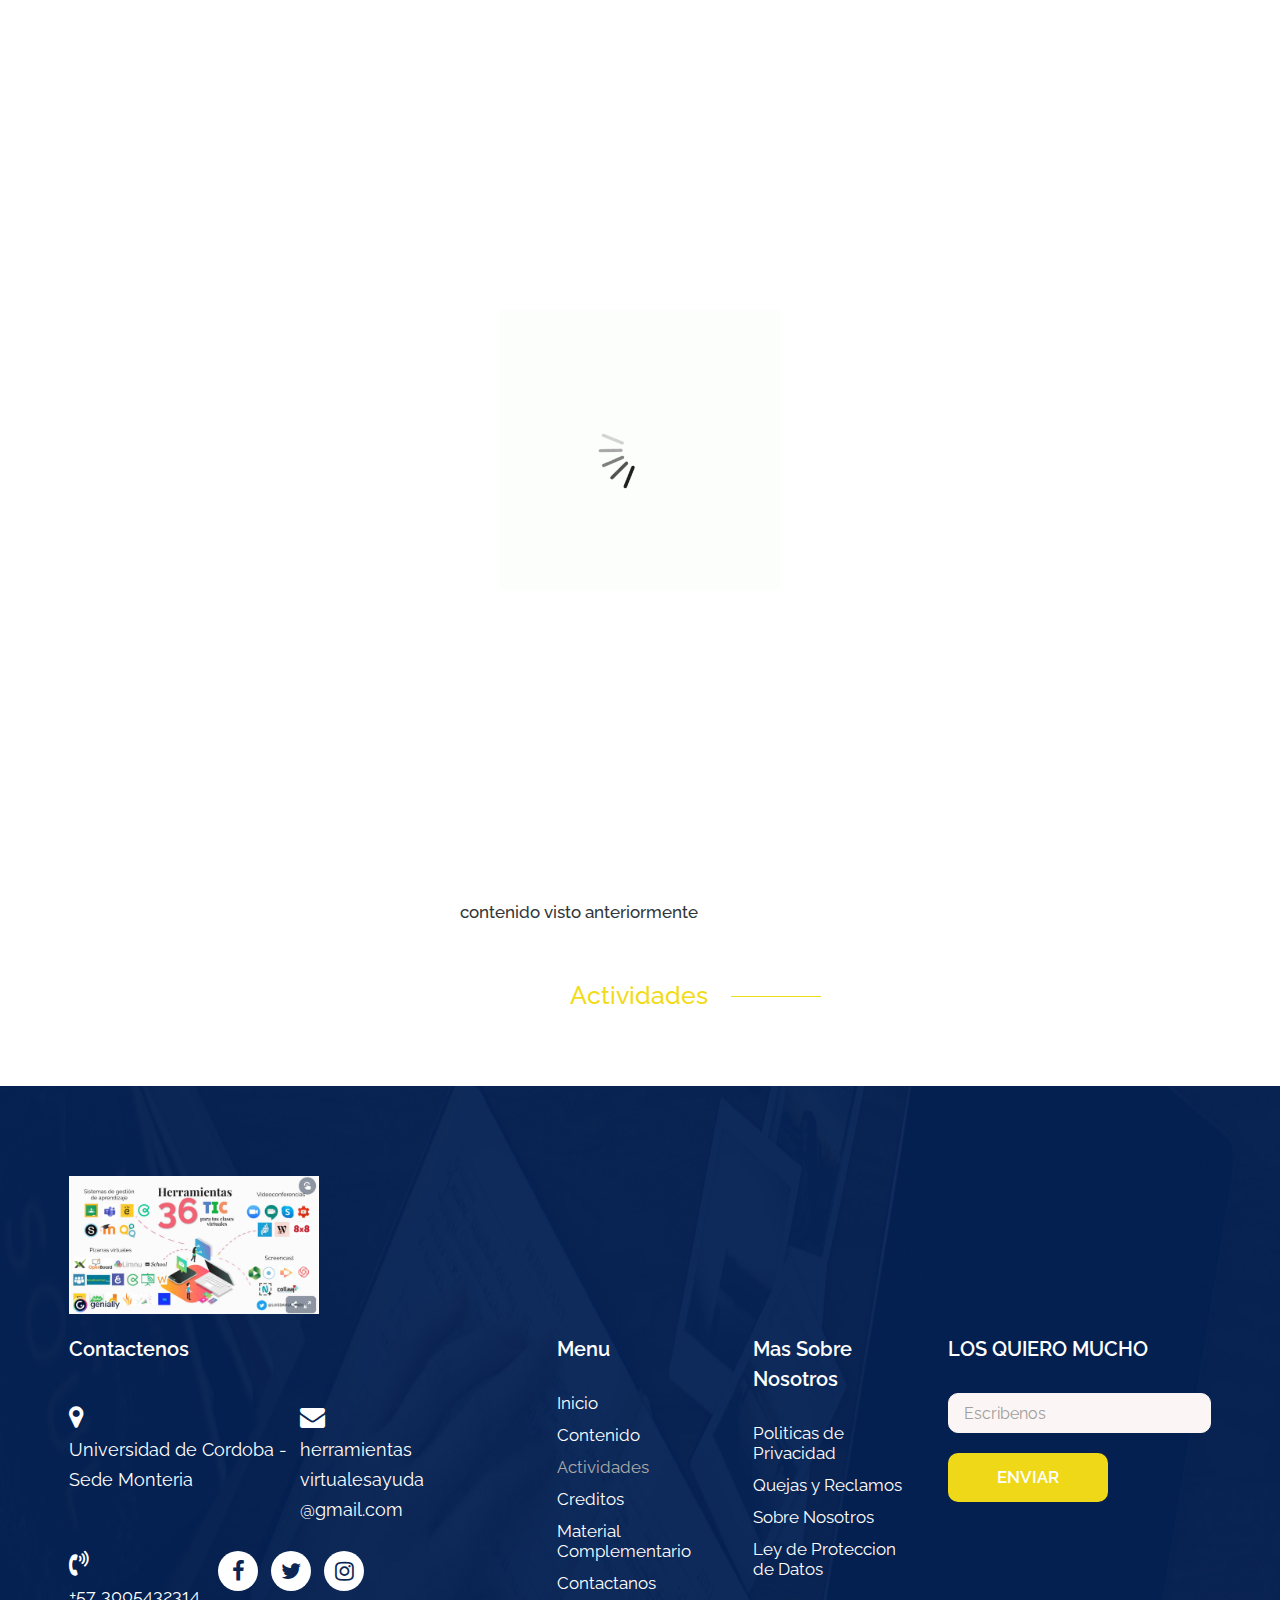
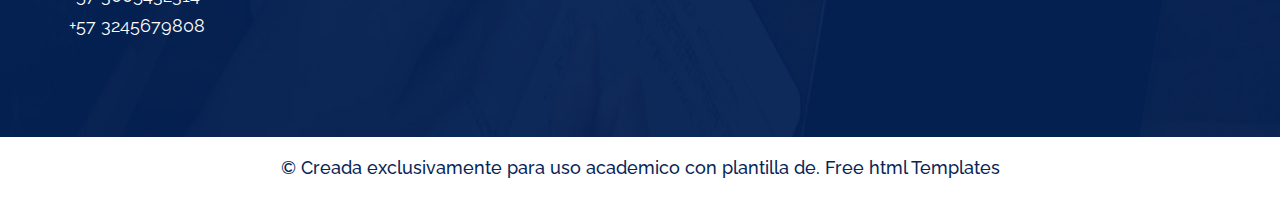
==== commit 55da1424: "Trabajo finalizado" ====
--- a/actividades.html
+++ b/actividades.html
@@ -156,9 +156,10 @@
             <div class="row">
                <div class="col-md-4 col-sm-6">
                   <div id="ho_color" class="service_box">
-                      <img src="images/imagen sobre foro.jpg" alt="" width="130"/>
-                     <h3>Comenta</h3>
-                     <p>Con tus amigos elijan cual seria la herramienta de preferencia que utilizarian para ejercer la educacion. </p>
+                     <a href="cuestionario.html">
+                      <img src="https://media.istockphoto.com/id/1303877287/es/vector/lista-de-verificaci%C3%B3n-de-papel-y-pictograma-plano-l%C3%A1piz.jpg?s=612x612&w=0&k=20&c=hQYGjkR8CBZEElNgfOOSb4xF5o9rPPcaITEev-7ZTQI=" alt="" width="130"/></a>
+                     <h3>Realiza el siguiente cuestionario</h3>
+                     <p>Contesta correctamente las preguntas que encontraras a continuacion en base al contenido visto anteriormente  </p>
                   </div>
                </div>
                <div class="col-md-4 col-sm-6">
@@ -168,35 +169,36 @@
                      <p>Realiza una infografia con la herramienta de tu preferencia donde resaltes ventajas y desventajas de esta misma. </p>
                   </div>
                </div>
-               <div class="col-md-4 col-sm-6">
-                  <div id="ho_color" class="service_box">
-                     <img src="https://tienda.micronet.es/media/catalog/product/cache/1/image/9df78eab33525d08d6e5fb8d27136e95/f/i/file_35.png" alt="juego nabara world" width="130" />
-                     <h3>Descarga y juega</h3>
-                     <p>Descarga y juega nabara world , disfruta  </p>
-                  </div>
-               </div>
-               <div class="col-md-4 col-sm-6">
-                  <div id="ho_color" class="service_box">
-                     <img src="https://image.api.playstation.com/vulcan/img/cfn/11307uYG0CXzRuA9aryByTHYrQLFz-HVQ3VVl7aAysxK15HMpqjkAIcC_R5vdfZt52hAXQNHoYhSuoSq_46_MT_tDBcLu49I.png" alt="imagen del juego minecraft" width="130" />
+                <div class="col-md-4 col-sm-6">
+                  <div id="ho_color" class="service_box">
+                    <a href="adivinanza.html"> <img src="images/Educaplay.png" alt="juego nabara world" width="130" /></a>
+                     <h3>Adivinanza</h3>
+                     <p>Realiza la siguiente Adivinanza </p>
+                  </div>
+               </div>
+              
+               <div class="col-md-4 col-sm-6">
+                  <div id="ho_color" class="service_box">
+                   <a href="https://www.minecraft.net/es-es/download">  <img src="https://image.api.playstation.com/vulcan/img/cfn/11307uYG0CXzRuA9aryByTHYrQLFz-HVQ3VVl7aAysxK15HMpqjkAIcC_R5vdfZt52hAXQNHoYhSuoSq_46_MT_tDBcLu49I.png" alt="imagen del juego minecraft" width="130" /></a>
                      <h3>Descarga y juega</h3>
                      <p> Descarga y juega minecraft , disfruta </p>
                   </div>
                </div>
                <div class="col-md-4 col-sm-6">
                   <div id="ho_color" class="service_box">
-                     <img src="images/videoconferencia.jpg" alt="imagenes sobre plataformas de videoconferencia" width="180" />
-                     <h3>VIDEOCONFERENCIA</h3>
-                     <p>Con tus amigos realiza una videoconferencia utilizando cualquier aplicacion que se encuentran en contenido.  </p>
-                  </div>
-               </div>
-               <div class="col-md-4 col-sm-6">
-                  <div id="ho_color" class="service_box">
-                     <img src="images/sopa de letras.png" alt="imagen de una sopa de letras" width="180" />
+                     <a href="ranita.html"><img src="images/Educaplay.png" alt="imagenes sobre plataformas de videoconferencia" width="180" /></a>
+                     <h3>JUEGA</h3>
+                     <p>Juega el siguiente juego hecho con el contenido visto anteriormente  </p>
+                  </div>
+               </div>
+               <div class="col-md-4 col-sm-6">
+                  <div id="ho_color" class="service_box">
+                    <a href="sopadeletra.html"> <img src="images/sopa de letras.png" alt="imagen de una sopa de letras" width="180" /></a>
                      <h3>SOPA DE LETRAS</h3>
                      <p>Realiza la sopa de letras que se encuentra a continuacion.  </p>
                   </div>
                </div>
-               <iframe width="795" height="690" frameborder="0" src="https://es.educaplay.com/juego/14604693-plataformas_de_aprendizaje.html"></iframe>
+               
                <div class="col-md-12">
                   <a class="read_more" href="./actividades.html">Actividades</a>
                </div>
--- a/css/style.css
+++ b/css/style.css
@@ -307,7 +307,7 @@
 
 .select,
 .label {
-     color: #fff;
+     color: #141313;
      display: block;
      font-size: 16px;
 }
@@ -1417,4 +1417,28 @@
 
 
 /** end footer **/
-
+@keyframes parpadeo {
+     0% { opacity: 1; }
+     50% { opacity: 0; }
+     100% { opacity: 1; }
+   }
+
+   .parpadeo {
+     animation: parpadeo 1s infinite;
+   }
+
+
+   .corner-button {
+     position: fixed;
+     bottom: 20px; /* Ajusta el valor según tu preferencia */
+     right: 20px; /* Ajusta el valor según tu preferencia */
+   }
+   
+   .corner-button a {
+     display: block;
+     padding: 10px;
+     background-color: #ff0000; /* Personaliza el color de fondo según tus necesidades */
+     color: #ffffff; /* Personaliza el color del texto según tus necesidades */
+     text-decoration: none;
+   }
+   
